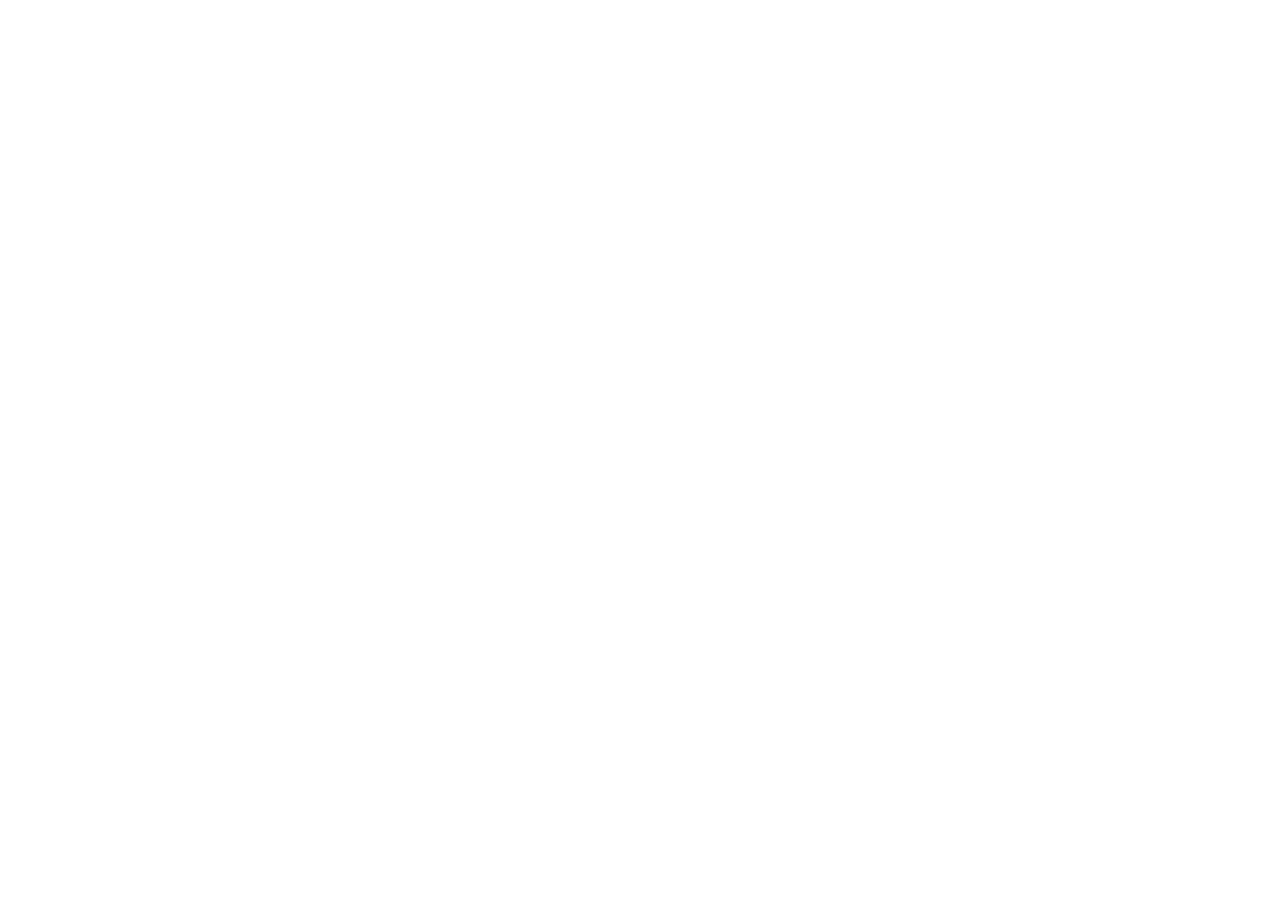
==== index.html @ 1f4b559b "add title name to index.html" ====
<!DOCTYPE html>
<html lang="en">
<head>
    <meta charset="UTF-8">
    <meta name="viewport" content="width=device-width, initial-scale=1.0">
    <meta http-equiv="X-UA-Compatible" content="ie=edge">

    <link rel="icon" type="image/png" href="img/maze.png" >

    <link href="css/bootstrap.css" rel="stylesheet" type="text/css">
      <link rel="stylesheet" href="https://maxcdn.bootstrapcdn.com/bootstrap/3.3.7/css/bootstrap.min.css" integrity="sha384-BVYiiSIFeK1dGmJRAkycuHAHRg32OmUcww7on3RYdg4Va+PmSTsz/K68vbdEjh4u" crossorigin="anonymous">
      <link href="css/home.css" rel="stylesheet" type="text/css">
      <script  src="https://code.jquery.com/jquery-3.3.1.js" ></script>
      <script src= "js/script.js"></script>
    <title>Death Cure</title>
</head>
<body>
    
</body>
</html>
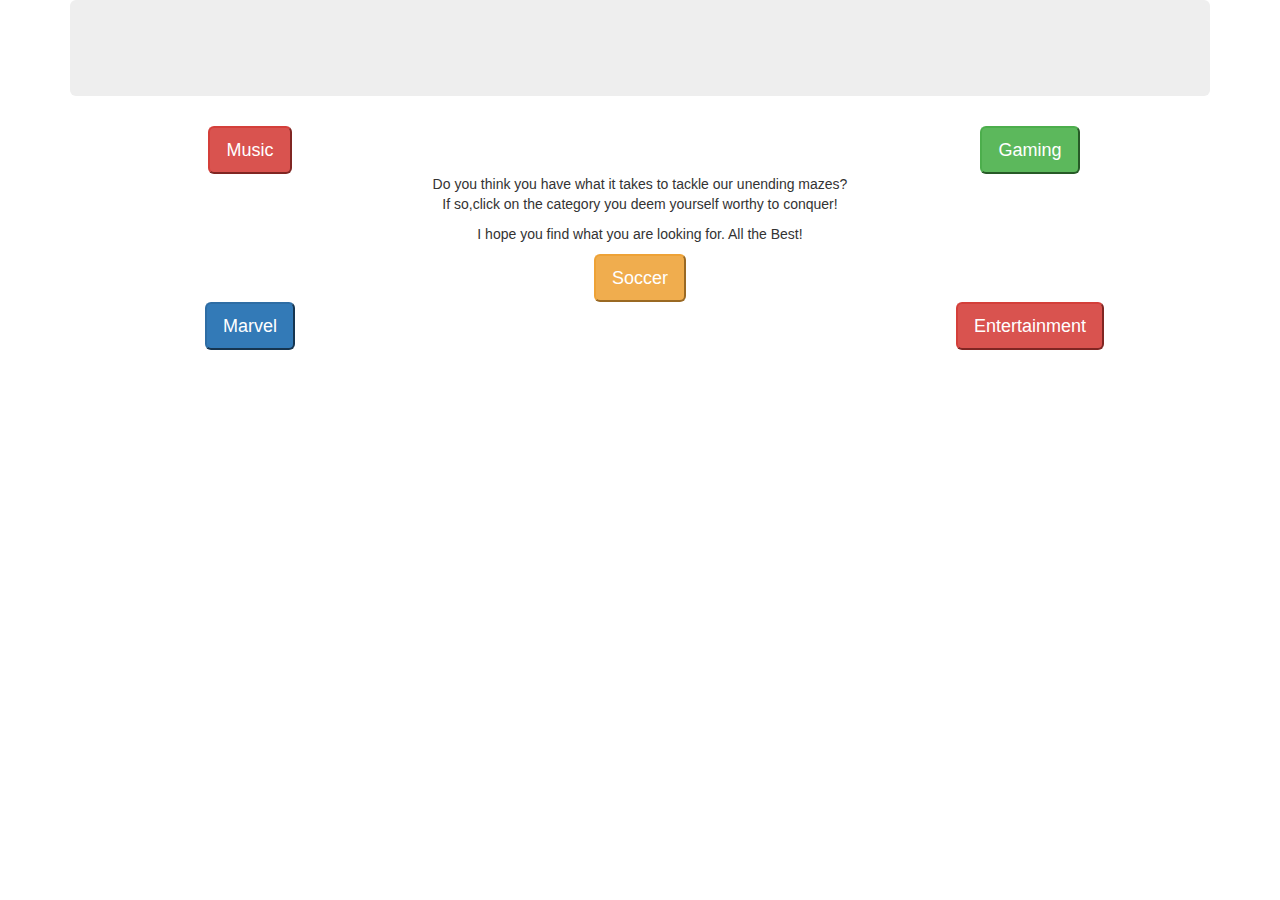
==== commit ef7f92f5: "add paragraph introduction to index.html" ====
--- a/index.html
+++ b/index.html
@@ -15,6 +15,52 @@
     <title>Death Cure</title>
 </head>
 <body>
+        <div class="container">
+                <div class="text-center">
+                  <div class="jumbotron">
+                  </div>
+          
+              <div class="row" id="row1">
+                <div class="col-lg-4 col-md-4 col-sm-4">
+                  <button id="music" onclick="location.href='music.html'"  class="btn-danger btn-lg">Music</button>
+          
+                </div>
+                <div class="col-lg-4 col-md-4 col-sm-4">
+          
+                </div>
+                <div class="col-lg-4 col-md-4 col-sm-4">
+                  <button id="gaming" onclick="location.href='gaming.html'" class="btn-success btn-lg">Gaming</button>
+          
+                </div>
+            </div>
+          
+                <div id="intro">
+                  <p>Do you think you have what it takes to tackle our unending mazes?<br> If so,click on the category you deem yourself worthy to conquer!</p>
+                  <p>I hope you find what you are looking for. All the Best!</p>
+                </div>
+                <button id="sports" onclick="location.href='sports.html'" class="btn-warning btn-lg">Soccer</button>
+          
+          
+          
+                <div id="row2" class="row">
+          
+                  <div class="col-lg-4 col-md-4 col-sm-4">
+          
+                    <button id="marvel" onclick="location.href='marvel.html'"  class="btn-primary btn-lg">Marvel</button>
+          
+                  </div>
+                  <div class="col-lg-4 col-md-4 col-sm-4">
+          
+                  </div>
+                  <div class="col-lg-4 col-md-4 col-sm-4">
+                    <button id="entertainment" onclick="location.href='entertainment.html'" class="btn-danger btn-lg">Entertainment</button>
+                  </div>
+                </div>
+          
+            </div>
+          
+          </div>
+          
     
 </body>
 </html>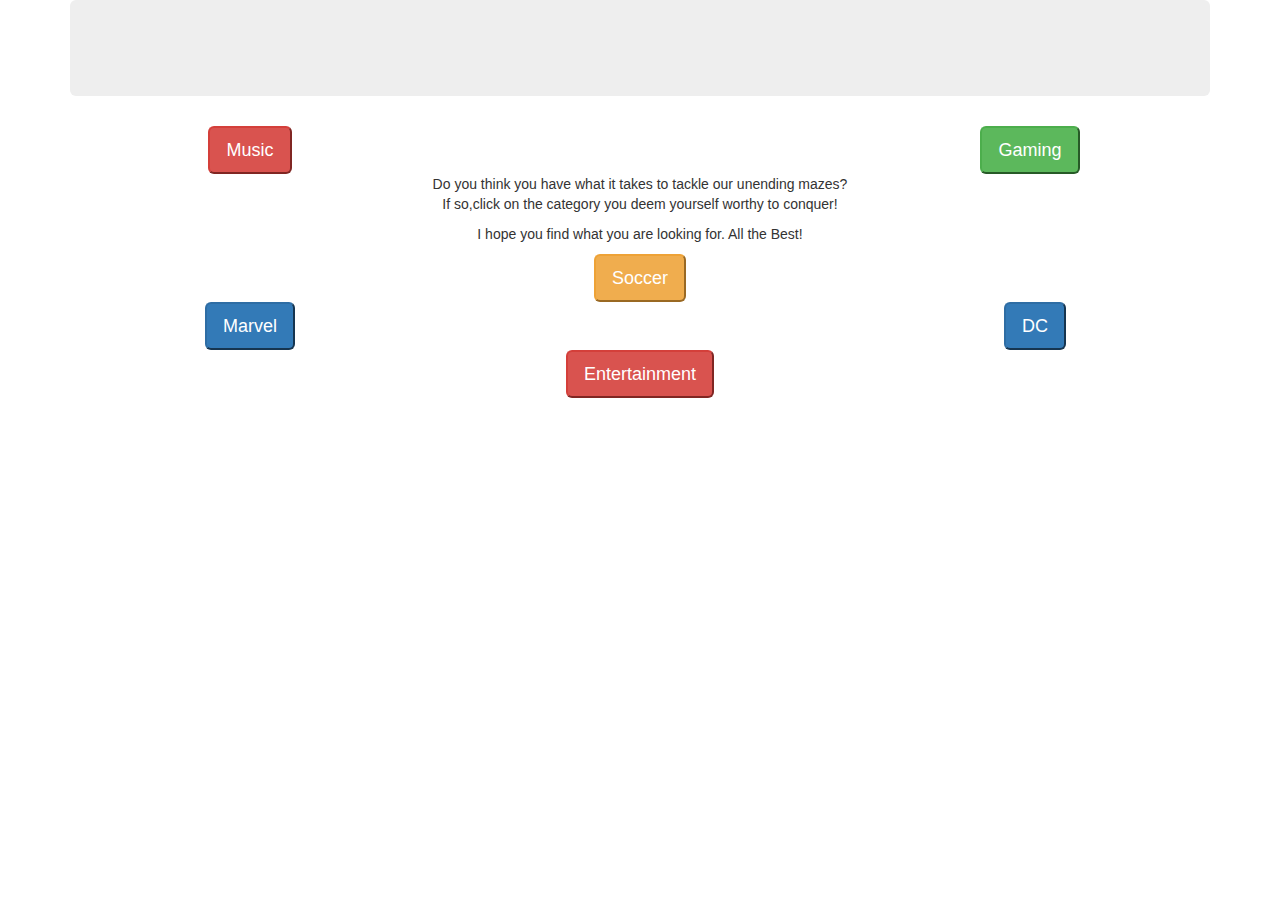
==== commit 31903dfe: "add DC to index.html" ====
--- a/index.html
+++ b/index.html
@@ -1,66 +1,84 @@
 <!DOCTYPE html>
 <html lang="en">
+
 <head>
     <meta charset="UTF-8">
     <meta name="viewport" content="width=device-width, initial-scale=1.0">
     <meta http-equiv="X-UA-Compatible" content="ie=edge">
 
-    <link rel="icon" type="image/png" href="img/maze.png" >
+    <link rel="icon" type="image/png" href="img/maze.png">
 
     <link href="css/bootstrap.css" rel="stylesheet" type="text/css">
-      <link rel="stylesheet" href="https://maxcdn.bootstrapcdn.com/bootstrap/3.3.7/css/bootstrap.min.css" integrity="sha384-BVYiiSIFeK1dGmJRAkycuHAHRg32OmUcww7on3RYdg4Va+PmSTsz/K68vbdEjh4u" crossorigin="anonymous">
-      <link href="css/home.css" rel="stylesheet" type="text/css">
-      <script  src="https://code.jquery.com/jquery-3.3.1.js" ></script>
-      <script src= "js/script.js"></script>
+    <link rel="stylesheet" href="https://maxcdn.bootstrapcdn.com/bootstrap/3.3.7/css/bootstrap.min.css"
+        integrity="sha384-BVYiiSIFeK1dGmJRAkycuHAHRg32OmUcww7on3RYdg4Va+PmSTsz/K68vbdEjh4u" crossorigin="anonymous">
+    <link href="css/home.css" rel="stylesheet" type="text/css">
+    <script src="https://code.jquery.com/jquery-3.3.1.js"></script>
+    <script src="js/script.js"></script>
     <title>Death Cure</title>
 </head>
+
 <body>
-        <div class="container">
-                <div class="text-center">
-                  <div class="jumbotron">
-                  </div>
-          
-              <div class="row" id="row1">
+    <div class="container">
+        <div class="text-center">
+            <div class="jumbotron">
+            </div>
+
+            <div class="row" id="row1">
                 <div class="col-lg-4 col-md-4 col-sm-4">
-                  <button id="music" onclick="location.href='music.html'"  class="btn-danger btn-lg">Music</button>
-          
+                    <button id="music" onclick="location.href='music.html'" class="btn-danger btn-lg">Music</button>
+
                 </div>
                 <div class="col-lg-4 col-md-4 col-sm-4">
-          
+
                 </div>
                 <div class="col-lg-4 col-md-4 col-sm-4">
-                  <button id="gaming" onclick="location.href='gaming.html'" class="btn-success btn-lg">Gaming</button>
-          
+                    <button id="gaming" onclick="location.href='gaming.html'" class="btn-success btn-lg">Gaming</button>
+
                 </div>
             </div>
-          
-                <div id="intro">
-                  <p>Do you think you have what it takes to tackle our unending mazes?<br> If so,click on the category you deem yourself worthy to conquer!</p>
-                  <p>I hope you find what you are looking for. All the Best!</p>
+
+            <div id="intro">
+                <p>Do you think you have what it takes to tackle our unending mazes?<br> If so,click on the category you
+                    deem yourself worthy to conquer!</p>
+                <p>I hope you find what you are looking for. All the Best!</p>
+            </div>
+            <button id="sports" onclick="location.href='sports.html'" class="btn-warning btn-lg">Soccer</button>
+
+
+
+            <div id="row2" class="row">
+
+                <div class="col-lg-4 col-md-4 col-sm-4">
+
+                    <button id="marvel" onclick="location.href='marvel.html'" class="btn-primary btn-lg">Marvel</button>
+
                 </div>
-                <button id="sports" onclick="location.href='sports.html'" class="btn-warning btn-lg">Soccer</button>
-          
-          
-          
+                <div class="col-lg-4 col-md-4 col-sm-4">
+
+                </div>
+
                 <div id="row2" class="row">
-          
-                  <div class="col-lg-4 col-md-4 col-sm-4">
-          
-                    <button id="marvel" onclick="location.href='marvel.html'"  class="btn-primary btn-lg">Marvel</button>
-          
-                  </div>
-                  <div class="col-lg-4 col-md-4 col-sm-4">
-          
-                  </div>
-                  <div class="col-lg-4 col-md-4 col-sm-4">
-                    <button id="entertainment" onclick="location.href='entertainment.html'" class="btn-danger btn-lg">Entertainment</button>
-                  </div>
+
+                    <div class="col-lg-4 col-md-4 col-sm-4">
+
+                        <button id="marvel" onclick="location.href='dc.html'"
+                            class="btn-primary btn-lg">DC</button>
+
+                    </div>
+                    <div class="col-lg-4 col-md-4 col-sm-4">
+
+                    </div>
+                    <div class="col-lg-4 col-md-4 col-sm-4">
+                        <button id="entertainment" onclick="location.href='entertainment.html'"
+                            class="btn-danger btn-lg">Entertainment</button>
+                    </div>
                 </div>
-          
+
             </div>
-          
-          </div>
-          
-    
+
+        </div>
+
+
 </body>
+
 </html>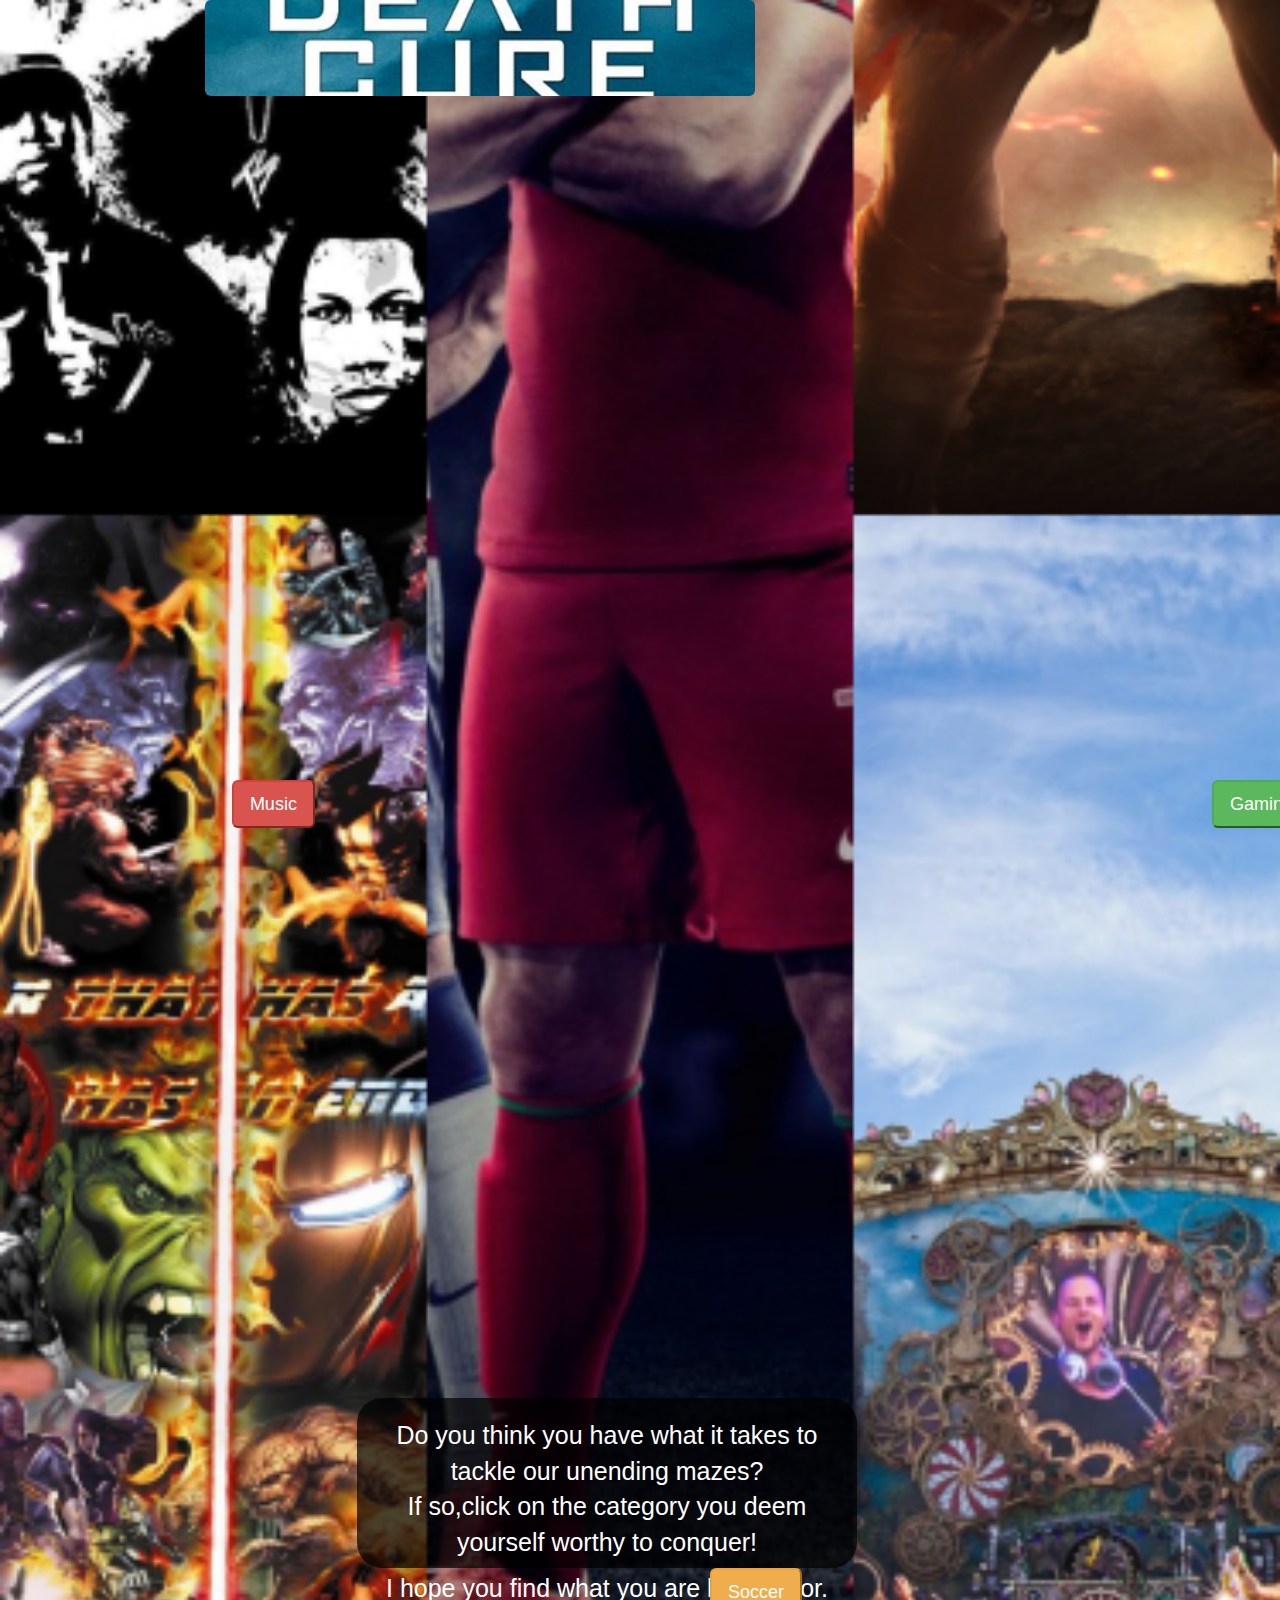
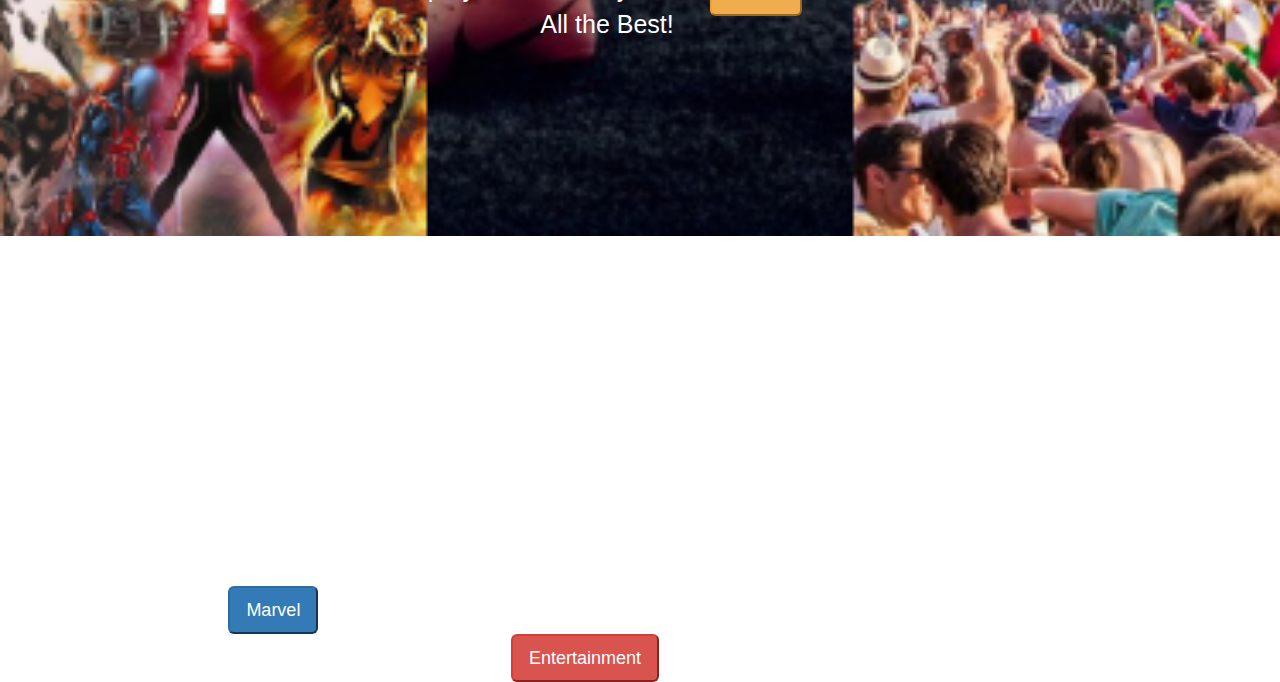
==== commit 138e8421: "last commit" ====
--- a/index.html
+++ b/index.html
@@ -12,7 +12,7 @@
     <link rel="stylesheet" href="https://maxcdn.bootstrapcdn.com/bootstrap/3.3.7/css/bootstrap.min.css"
         integrity="sha384-BVYiiSIFeK1dGmJRAkycuHAHRg32OmUcww7on3RYdg4Va+PmSTsz/K68vbdEjh4u" crossorigin="anonymous">
     <link href="css/home.css" rel="stylesheet" type="text/css">
-    <script src="https://code.jquery.com/jquery-3.3.1.js"></script>
+    <script src="https://code.jquery.com/jquery-3.4.1.js"></script>
     <script src="js/script.js"></script>
     <title>Death Cure</title>
 </head>
@@ -57,26 +57,21 @@
 
                 </div>
 
-                <div id="row2" class="row">
 
-                    <div class="col-lg-4 col-md-4 col-sm-4">
-
-                        <button id="marvel" onclick="location.href='dc.html'"
-                            class="btn-primary btn-lg">DC</button>
-
-                    </div>
-                    <div class="col-lg-4 col-md-4 col-sm-4">
-
-                    </div>
-                    <div class="col-lg-4 col-md-4 col-sm-4">
-                        <button id="entertainment" onclick="location.href='entertainment.html'"
-                            class="btn-danger btn-lg">Entertainment</button>
-                    </div>
-                </div>
 
             </div>
+            <div class="col-lg-4 col-md-4 col-sm-4">
 
+            </div>
+            <div class="col-lg-4 col-md-4 col-sm-4">
+                <button id="entertainment" onclick="location.href='entertainment.html'"
+                    class="btn-danger btn-lg">Entertainment</button>
+            </div>
         </div>
+
+    </div>
+
+    </div>
 
 
 </body>
--- a/css/home.css
+++ b/css/home.css
@@ -0,0 +1,827 @@
+body,html{
+    height:100%;
+  }
+    body{
+    /* The image used */
+    background-image: url("../img/collage.jpg");
+    /* Set a specific height */
+    height:980px;
+    /* Position and center the image to scale nicely on all screens */
+    background-position:center;
+    background-repeat:no-repeat;
+    background-size:cover;
+    position:relative;
+  
+  }
+  #row1{
+    margin-left: -32%;
+    margin-right: -31%;
+    margin-top: 10%;
+  }
+  #row2{
+    margin-left: -32%;
+    margin-right: -31%;
+    margin-top: 10%;
+  }
+  
+  .jumbotron {
+      margin-bottom: 0px;
+      height:0px;
+      width: 550px;
+      margin: auto;
+  
+      background-image: url(../img/entertainment.png);
+      background-position: 0% 58%;
+  
+      background-size: cover;
+      background-repeat: no-repeat;
+      color: yellow;
+      text-shadow: black 0.9em 0.9em 0.9em;
+  }
+  #intro{
+  
+    margin-top: 12%;
+    margin-left: 29%;
+  
+    border-radius: 25px;
+  
+      padding: 20px;
+  
+    color: white;
+    width:500px;
+    height:170px;
+    background-color: black;
+  font-size: 25px;
+  background-color: rgba(0,0,0, 0.7);
+  
+  }
+  
+  
+  /* Media query for Tecno Spark/Oppo F5 Lite */
+  @media (min-device-width : 720px) {
+    body{
+    /* The image used */
+    background-image: url("../img/iphonex.jpg");
+    /* Set a specific height */
+  
+    /* Position and center the image to scale nicely on all screens */
+    background-position:center;
+    background-repeat:no-repeat;
+    background-size:cover;
+    position:absolute;
+  }
+  .jumbotron {
+      margin-bottom: 0px;
+      height:0px;
+      width: 550px;
+      margin-left: 190px;
+  
+      background-image: url(../img/Death\ cure.jpg);
+      background-position: 0% 58%;
+  
+      background-size: cover;
+      background-repeat: no-repeat;
+      color: yellow;
+      text-shadow: black 0.9em 0.9em 0.9em;
+  }
+  #intro{
+      margin-top: 50%;
+      margin-left: 30%;
+  
+      border-radius: 25px;
+  
+      padding: 20px;
+  
+      color: white;
+      width:500px;
+      height:170px;
+      background-color: black;
+      font-size: 25px;
+      background-color: rgba(0,0,0, 0.7);
+  }
+  #row1{
+      margin-left: 1%;
+      margin-right: -31%;
+      margin-top: 60%;
+  }
+  #row2{
+      margin-left: 1%;
+      margin-right: -31%;
+      margin-top: 50%;
+  }
+  #sports{
+      margin-left:30%;
+  }
+  
+  }
+  
+  
+  /* Media query for 15.4 inch screens  */
+  @media (min-device-width : 1281px) {
+  body,html{
+    height:100%;
+  }
+  body{
+  /* The image used */
+  background-image: url("../img/pexel.jpeg");
+  /* Set a specific height */
+  
+  /* Position and center the image to scale nicely on all screens */
+  background-position:center;
+  background-repeat:no-repeat;
+  background-size:cover;
+  position:fixed;
+  }
+  .jumbotron {
+    margin-bottom: 0px;
+    height:-2px;
+    width: 550px;
+    margin-left: 390px;
+  
+    background-image: url(../img/Death\ cure.jpg);
+    background-position: 0% 58%;
+  
+    background-size: cover;
+    background-repeat: no-repeat;
+    color: yellow;
+    text-shadow: black 0.9em 0.9em 0.9em;
+  }
+  #intro{
+    margin-top: 5%;
+    margin-left: 37%;
+  
+    border-radius: 25px;
+  
+    padding: 20px;
+  
+    color: white;
+    width:500px;
+    height:170px;
+    background-color: black;
+    font-size: 25px;
+    background-color: rgba(0,0,0, 0.7);
+  }
+  #row1{
+    margin-left: -1%;
+    margin-right: -22%;
+    margin-top: 6%;
+  }
+  #row2{
+    margin-left: -1%;
+    margin-right: -22%;
+    margin-top: 4%;
+  }
+  #sports{
+    margin-left:18%;
+  }
+  }
+  
+  
+  /* Media query for My Screen inch screens  */
+  @media (min-device-width : 1451px) {
+    body,html{
+      height:100%;
+    }
+      body{
+      /* The image used */
+      background-image: url("../img/test.jpg");
+      /* Set a specific height */
+      height:980px;
+      /* Position and center the image to scale nicely on all screens */
+      background-position:center;
+      background-repeat:no-repeat;
+      background-size:cover;
+      position:relative;
+  
+    }
+    #row1{
+      margin-left: -32%;
+      margin-right: -31%;
+      margin-top: 10%;
+    }
+    #row2{
+      margin-left: -32%;
+      margin-right: -31%;
+      margin-top: 10%;
+    }
+    #sports{
+      margin-left:0%;
+    }
+  
+    .jumbotron {
+        margin-bottom: 0px;
+        height:0px;
+        width: 550px;
+        margin: auto;
+  
+        background-image: url(../img/Death\ cure.jpg);
+        background-position: 0% 58%;
+  
+        background-size: cover;
+        background-repeat: no-repeat;
+        color: yellow;
+        text-shadow: black 0.9em 0.9em 0.9em;
+    }
+    #intro{
+  
+      margin-top: 13%;
+      margin-left: 29%;
+  
+      border-radius: 25px;
+  
+        padding: 20px;
+  
+      color: white;
+      width:500px;
+      height:170px;
+      background-color: black;
+    font-size: 25px;
+    background-color: rgba(0,0,0, 0.7);
+  
+    }
+  
+  }
+  
+  
+  
+  
+  /* Media query for iPhone X */
+  @media only screen and (min-device-height : 812px) and (max-device-height : 820px) {
+    body{
+    /* The image used */
+    background-image: url("../img/iphonex.jpg");
+    /* Set a specific height */
+  
+    /* Position and center the image to scale nicely on all screens */
+    background-position:center;
+    background-repeat:no-repeat;
+    background-size:cover;
+    position:absolute;
+  }
+  .jumbotron {
+      margin-bottom: 0px;
+      height:0px;
+      width: 550px;
+      margin-left: 190px;
+  
+      background-image: url(../img/Death\ cure.jpg);
+      background-position: 0% 58%;
+  
+      background-size: cover;
+      background-repeat: no-repeat;
+      color: yellow;
+      text-shadow: black 0.9em 0.9em 0.9em;
+  }
+  #intro{
+      margin-top: 60%;
+      margin-left: 30%;
+  
+      border-radius: 25px;
+  
+      padding: 20px;
+  
+      color: white;
+      width:500px;
+      height:170px;
+      background-color: black;
+      font-size: 25px;
+      background-color: rgba(0,0,0, 0.7);
+  }
+  #row1{
+      margin-left: 1%;
+      margin-right: -31%;
+      margin-top: 60%;
+  }
+  #row2{
+      margin-left: 1%;
+      margin-right: -31%;
+      margin-top: 50%;
+  }
+  #sports{
+      margin-left:30%;
+  }
+  
+  }
+  
+  /* Media query for iphone 6/7/8 */
+  @media only screen and (device-width : 375px) and (max-device-height : 667px) {
+  
+    body{
+    /* The image used */
+    background-image: url("../img/iphone7.jpg");
+    /* Set a specific height */
+  
+    /* Position and center the image to scale nicely on all screens */
+    background-position:center;
+    background-repeat:no-repeat;
+    background-size:cover;
+    position:absolute;
+  }
+  .jumbotron {
+      margin-bottom: 0px;
+      height:0px;
+      width: 550px;
+      margin-left: 190px;
+  
+      background-image: url(../img/Death\ cure.jpg);
+      background-position: 0% 58%;
+  
+      background-size: cover;
+      background-repeat: no-repeat;
+      color: yellow;
+      text-shadow: black 0.9em 0.9em 0.9em;
+  }
+  #intro{
+      margin-top: 35%;
+      margin-left: 30%;
+  
+      border-radius: 25px;
+  
+      padding: 20px;
+  
+      color: white;
+      width:500px;
+      height:170px;
+      background-color: black;
+      font-size: 25px;
+      background-color: rgba(0,0,0, 0.7);
+  }
+  #row1{
+      margin-left: 1%;
+      margin-right: -31%;
+      margin-top: 40%;
+  }
+  #row2{
+      margin-left: 1%;
+      margin-right: -31%;
+      margin-top: 40%;
+  }
+  #sports{
+      margin-left:30%;
+  }
+  }
+  
+  /* Media query for Galaxy S5*/
+  @media only screen and (device-width : 360px) and (max-device-height : 640px) {
+    body{
+    /* The image used */
+    background-image: url("../img/galaxys5.jpg");
+    /* Set a specific height */
+  
+    /* Position and center the image to scale nicely on all screens */
+    background-position:center;
+    background-repeat:no-repeat;
+    background-size:cover;
+    position:absolute;
+  }
+  .jumbotron {
+      margin-bottom: 0px;
+      height:0px;
+      width: 550px;
+      margin-left: 190px;
+  
+      background-image: url(../img/Death\ cure.jpg);
+      background-position: 0% 58%;
+  
+      background-size: cover;
+      background-repeat: no-repeat;
+      color: yellow;
+      text-shadow: black 0.9em 0.9em 0.9em;
+  }
+  #intro{
+      margin-top: 50%;
+      margin-left: 30%;
+  
+      border-radius: 25px;
+  
+      padding: 20px;
+  
+      color: white;
+      width:500px;
+      height:170px;
+      background-color: black;
+      font-size: 25px;
+      background-color: rgba(0,0,0, 0.7);
+  }
+  #row1{
+      margin-left: 1%;
+      margin-right: -31%;
+      margin-top: 40%;
+  }
+  #row2{
+      margin-left: 1%;
+      margin-right: -31%;
+      margin-top: 40%;
+  }
+  #sports{
+      margin-left:30%;
+  }
+  }
+  
+  /* Media query for Pixel 2*/
+  @media only screen and (device-width : 411px) and (max-device-height : 731px) {
+    body{
+    /* The image used */
+    background-image: url("../img/pixel2.jpg");
+    /* Set a specific height */
+  
+    /* Position and center the image to scale nicely on all screens */
+    background-position:center;
+    background-repeat:no-repeat;
+    background-size:cover;
+    position:absolute;
+  }
+  .jumbotron {
+      margin-bottom: 0px;
+      height:0px;
+      width: 550px;
+      margin-left: 190px;
+  
+      background-image: url(../img/Death\ cure.jpg);
+      background-position: 0% 58%;
+  
+      background-size: cover;
+      background-repeat: no-repeat;
+      color: yellow;
+      text-shadow: black 0.9em 0.9em 0.9em;
+  }
+  #intro{
+      margin-top: 50%;
+      margin-left: 30%;
+  
+      border-radius: 25px;
+  
+      padding: 20px;
+  
+      color: white;
+      width:500px;
+      height:170px;
+      background-color: black;
+      font-size: 25px;
+      background-color: rgba(0,0,0, 0.7);
+  }
+  #row1{
+      margin-left: 1%;
+      margin-right: -31%;
+      margin-top: 40%;
+  }
+  #row2{
+      margin-left: 1%;
+      margin-right: -31%;
+      margin-top: 40%;
+  }
+  #sports{
+      margin-left:30%;
+  }
+  
+  }
+  
+  /* Media query for Pixel 2 XL*/
+  @media only screen and (device-width : 411px) and (device-height : 823px) {
+    body{
+    /* The image used */
+    background-image: url("../img/pixel2XL.jpg");
+    /* Set a specific height */
+  
+    /* Position and center the image to scale nicely on all screens */
+    background-position:center;
+    background-repeat:no-repeat;
+    background-size:cover;
+    position:absolute;
+  }
+  .jumbotron {
+      margin-bottom: 0px;
+      height:0px;
+      width: 550px;
+      margin-left: 190px;
+  
+      background-image: url(../img/Death\ cure.jpg);
+      background-position: 0% 58%;
+  
+      background-size: cover;
+      background-repeat: no-repeat;
+      color: yellow;
+      text-shadow: black 0.9em 0.9em 0.9em;
+  }
+  #intro{
+      margin-top: 50%;
+      margin-left: 30%;
+  
+      border-radius: 25px;
+  
+      padding: 20px;
+  
+      color: white;
+      width:500px;
+      height:170px;
+      background-color: black;
+      font-size: 25px;
+      background-color: rgba(0,0,0, 0.7);
+  }
+  #row1{
+      margin-left: 1%;
+      margin-right: -31%;
+      margin-top: 60%;
+  }
+  #row2{
+      margin-left: 1%;
+      margin-right: -31%;
+      margin-top: 40%;
+  }
+  #sports{
+      margin-left:30%;
+  }
+  
+  }
+  
+  /* Media query for iPhone 5 */
+  @media only screen and (device-width : 320px) and (max-device-height : 568px) {
+    body{
+    /* The image used */
+    background-image: url("../img/iphone5.jpg");
+    /* Set a specific height */
+  
+    /* Position and center the image to scale nicely on all screens */
+    background-position:center;
+    background-repeat:no-repeat;
+    background-size:cover;
+    position:absolute;
+  }
+  .jumbotron {
+      margin-bottom: 0px;
+      height:0px;
+      width: 550px;
+      margin-left: 190px;
+  
+      background-image: url(../img/Death\ cure.jpg);
+      background-position: 0% 58%;
+  
+      background-size: cover;
+      background-repeat: no-repeat;
+      color: yellow;
+      text-shadow: black 0.9em 0.9em 0.9em;
+  }
+  #intro{
+      margin-top: 50%;
+      margin-left: 30%;
+  
+      border-radius: 25px;
+  
+      padding: 20px;
+  
+      color: white;
+      width:500px;
+      height:170px;
+      background-color: black;
+      font-size: 25px;
+      background-color: rgba(0,0,0, 0.7);
+  }
+  #row1{
+      margin-left: 1%;
+      margin-right: -31%;
+      margin-top: 40%;
+  }
+  #row2{
+      margin-left: 1%;
+      margin-right: -31%;
+      margin-top: 40%;
+  }
+  #sports{
+      margin-left:30%;
+  }
+  
+  }
+  
+  /* Media query for iPhone 6/7/8 Plus */
+  @media only screen and (device-width : 414px) and (max-device-height : 736px) {
+    body{
+    /* The image used */
+    background-image: url("../img/iphone7plus.jpg");
+    /* Set a specific height */
+  
+    /* Position and center the image to scale nicely on all screens */
+    background-position:center;
+    background-repeat:no-repeat;
+    background-size:cover;
+    position:absolute;
+  }
+  .jumbotron {
+      margin-bottom: 0px;
+      height:0px;
+      width: 550px;
+      margin-left: 190px;
+  
+      background-image: url(../img/Death\ cure.jpg);
+      background-position: 0% 58%;
+  
+      background-size: cover;
+      background-repeat: no-repeat;
+      color: yellow;
+      text-shadow: black 0.9em 0.9em 0.9em;
+  }
+  #intro{
+      margin-top: 50%;
+      margin-left: 30%;
+  
+      border-radius: 25px;
+  
+      padding: 20px;
+  
+      color: white;
+      width:500px;
+      height:170px;
+      background-color: black;
+      font-size: 25px;
+      background-color: rgba(0,0,0, 0.7);
+  }
+  #row1{
+      margin-left: 1%;
+      margin-right: -31%;
+      margin-top: 40%;
+  }
+  #row2{
+      margin-left: 1%;
+      margin-right: -31%;
+      margin-top: 40%;
+  }
+  #sports{
+      margin-left:30%;
+  }
+  
+  }
+  
+  /* Media query for iPhone X */
+  @media only screen and (device-height : 810px) and (max-device-height : 820px) {
+    body{
+    /* The image used */
+    background-image: url("../img/iphonex.jpg");
+    /* Set a specific height */
+  
+    /* Position and center the image to scale nicely on all screens */
+    background-position:center;
+    background-repeat:no-repeat;
+    background-size:cover;
+    position:absolute;
+  }
+  .jumbotron {
+      margin-bottom: 0px;
+      height:0px;
+      width: 550px;
+      margin-left: 190px;
+  
+      background-image: url(../img/Death\ cure.jpg);
+      background-position: 0% 58%;
+  
+      background-size: cover;
+      background-repeat: no-repeat;
+      color: yellow;
+      text-shadow: black 0.9em 0.9em 0.9em;
+  }
+  #intro{
+      margin-top: 60%;
+      margin-left: 30%;
+  
+      border-radius: 25px;
+  
+      padding: 20px;
+  
+      color: white;
+      width:500px;
+      height:170px;
+      background-color: black;
+      font-size: 25px;
+      background-color: rgba(0,0,0, 0.7);
+  }
+  #row1{
+      margin-left: 1%;
+      margin-right: -31%;
+      margin-top: 60%;
+  }
+  #row2{
+      margin-left: 1%;
+      margin-right: -31%;
+      margin-top: 50%;
+  }
+  #sports{
+      margin-left:30%;
+  }
+  
+  }
+  
+  /* Media query for iPad */
+  @media only screen and (device-height : 1024px) and (max-device-height : 1028px) {
+    body{
+    /* The image used */
+    background-image: url("../img/ipad.jpg");
+    /* Set a specific height */
+  
+    /* Position and center the image to scale nicely on all screens */
+    background-position:center;
+    background-repeat:no-repeat;
+    background-size:cover;
+    position:absolute;
+  }
+  .jumbotron {
+      margin-bottom: 0px;
+      height:0px;
+      width: 550px;
+      margin-left: 190px;
+  
+      background-image: url(../img/Death\ cure.jpg);
+      background-position: 0% 58%;
+  
+      background-size: cover;
+      background-repeat: no-repeat;
+      color: yellow;
+      text-shadow: black 0.9em 0.9em 0.9em;
+  }
+  #intro{
+      margin-top: 30%;
+      margin-left: 30%;
+  
+      border-radius: 25px;
+  
+      padding: 20px;
+  
+      color: white;
+      width:500px;
+      height:170px;
+      background-color: black;
+      font-size: 25px;
+      background-color: rgba(0,0,0, 0.7);
+  }
+  #row1{
+      margin-left: 1%;
+      margin-right: -31%;
+      margin-top: 30%;
+  }
+  #row2{
+      margin-left: 1%;
+      margin-right: -31%;
+      margin-top: 20%;
+  }
+  #sports{
+      margin-left:30%;
+  }
+  
+  }
+  
+  /* Media query for iPad Pro */
+  @media only screen and (device-height : 1366px) and (max-device-height : 1370px) {
+  
+    body{
+    /* The image used */
+    background-image: url("../img/ipadpro.jpg");
+    /* Set a specific height */
+  
+    /* Position and center the image to scale nicely on all screens */
+    background-position:center;
+    background-repeat:no-repeat;
+    background-size:cover;
+    position:fixed;
+  }
+  .jumbotron {
+      margin-bottom: 0px;
+      height:0px;
+      width: 550px;
+      margin-left: 190px;
+  
+      background-image: url(../img/Death\ cure.jpg);
+      background-position: 0% 58%;
+  
+      background-size: cover;
+      background-repeat: no-repeat;
+      color: yellow;
+      text-shadow: black 0.9em 0.9em 0.9em;
+  }
+  #intro{
+      margin-top: 20%;
+      margin-left: 30%;
+  
+      border-radius: 25px;
+  
+      padding: 20px;
+  
+      color: white;
+      width:500px;
+      height:170px;
+      background-color: black;
+      font-size: 25px;
+      background-color: rgba(0,0,0, 0.7);
+  }
+  #row1{
+      margin-left: -2%;
+      margin-right: -15%;
+      margin-top: 25%;
+  }
+  #row2{
+      margin-left: -2%;
+      margin-right: -15%;
+      margin-top: 20%;
+  }
+  #sports{
+      margin-left:8%;
+  }
+  
+  }
+  